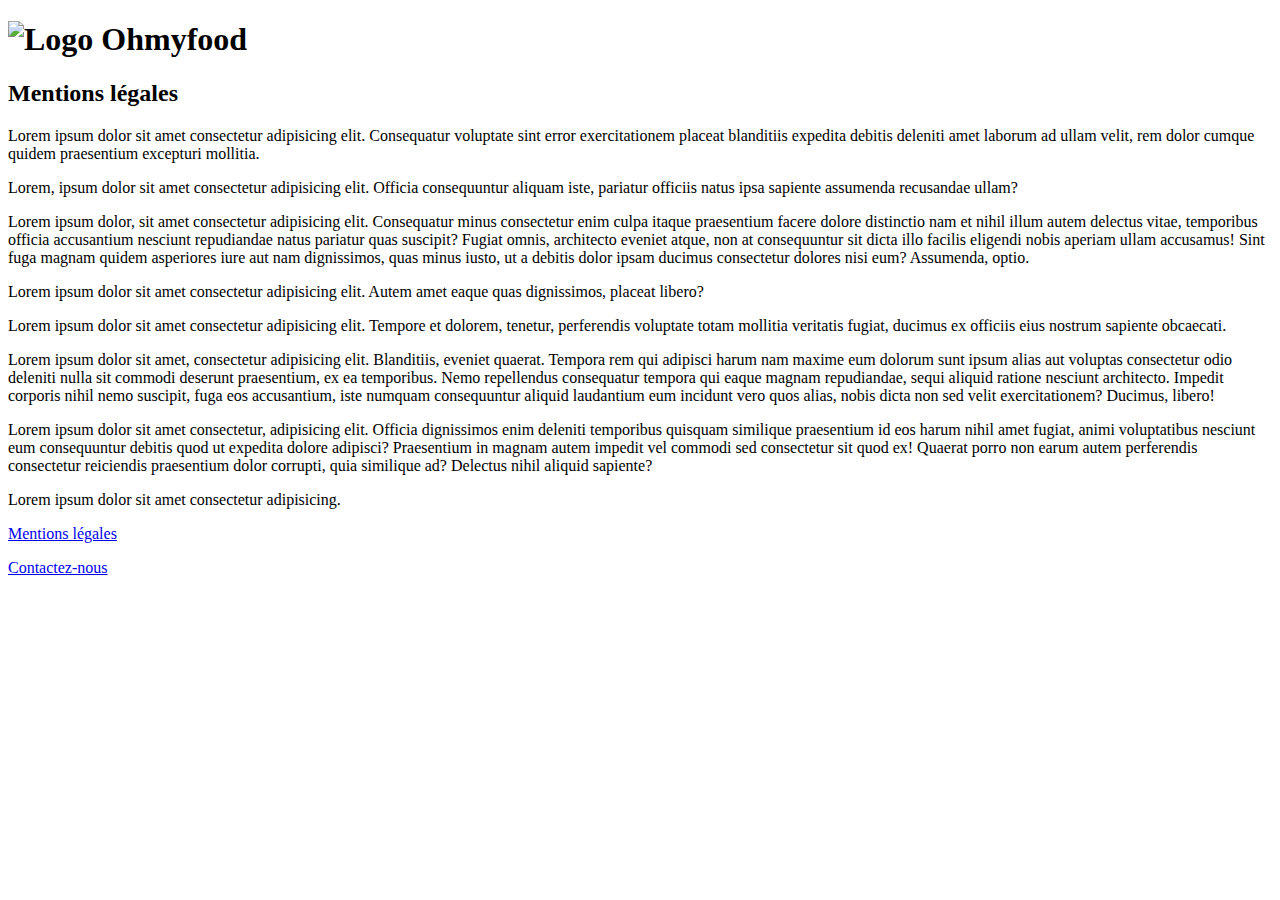
==== HTML/mentions_légales.html @ ee6b41f8 "HTML Bases" ====
<!DOCTYPE html>
<html lang="fr">
<head>
  <meta charset="UTF-8">
  <meta name="viewport" content="width=device-width, initial-scale=1.0">
  <meta http-equiv="X-UA-Compatible" content="ie=edge">
  <title>Ohmyfood</title>
</head>
<body>
  <header><h1><img src="../../Models_and_intels/Logo-ohmyfood.png" alt="Logo Ohmyfood"></h1></header>
  <main>
    <h2>Mentions légales</h2>
    <p>Lorem ipsum dolor sit amet consectetur adipisicing elit. Consequatur voluptate sint error exercitationem placeat blanditiis expedita debitis deleniti amet laborum ad ullam velit, rem dolor cumque quidem praesentium excepturi mollitia.
    </p>
    <p>Lorem, ipsum dolor sit amet consectetur adipisicing elit. Officia consequuntur aliquam iste, pariatur officiis natus ipsa sapiente assumenda recusandae ullam?</p>
    <p>Lorem ipsum dolor, sit amet consectetur adipisicing elit. Consequatur minus consectetur enim culpa itaque praesentium facere dolore distinctio nam et nihil illum autem delectus vitae, temporibus officia accusantium nesciunt repudiandae natus pariatur quas suscipit? Fugiat omnis, architecto eveniet atque, non at consequuntur sit dicta illo facilis eligendi nobis aperiam ullam accusamus! Sint fuga magnam quidem asperiores iure aut nam dignissimos, quas minus iusto, ut a debitis dolor ipsam ducimus consectetur dolores nisi eum? Assumenda, optio.</p>
    <p>Lorem ipsum dolor sit amet consectetur adipisicing elit. Autem amet eaque quas dignissimos, placeat libero?</p>
    <p>Lorem ipsum dolor sit amet consectetur adipisicing elit. Tempore et dolorem, tenetur, perferendis voluptate totam mollitia veritatis fugiat, ducimus ex officiis eius nostrum sapiente obcaecati.</p>
    <p>Lorem ipsum dolor sit amet, consectetur adipisicing elit. Blanditiis, eveniet quaerat. Tempora rem qui adipisci harum nam maxime eum dolorum sunt ipsum alias aut voluptas consectetur odio deleniti nulla sit commodi deserunt praesentium, ex ea temporibus. Nemo repellendus consequatur tempora qui eaque magnam repudiandae, sequi aliquid ratione nesciunt architecto. Impedit corporis nihil nemo suscipit, fuga eos accusantium, iste numquam consequuntur aliquid laudantium eum incidunt vero quos alias, nobis dicta non sed velit exercitationem? Ducimus, libero!</p>
    <p>Lorem ipsum dolor sit amet consectetur, adipisicing elit. Officia dignissimos enim deleniti temporibus quisquam similique praesentium id eos harum nihil amet fugiat, animi voluptatibus nesciunt eum consequuntur debitis quod ut expedita dolore adipisci? Praesentium in magnam autem impedit vel commodi sed consectetur sit quod ex! Quaerat porro non earum autem perferendis consectetur reiciendis praesentium dolor corrupti, quia similique ad? Delectus nihil aliquid sapiente?</p>
    <p>Lorem ipsum dolor sit amet consectetur adipisicing.</p>
  </main>
  <footer><p><a href="mentions_légales.html">Mentions légales</a></p>
          <p><a href="mailto:serviceclient@ohmyfood.com">Contactez-nous</a></p>
  </footer>
</body>
</html>
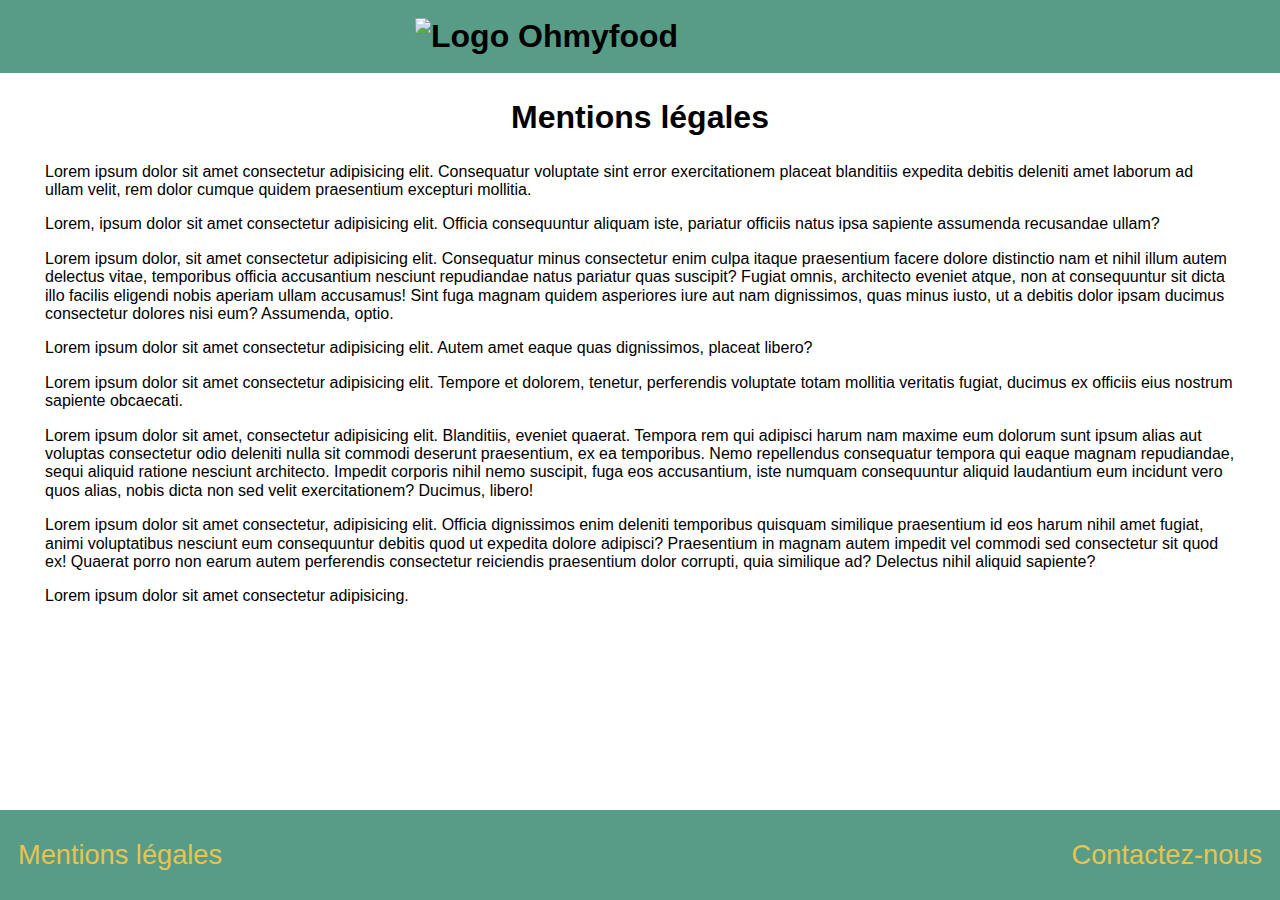
==== commit f1f7611f: "final layout without mqueries" ====
--- a/HTML/mentions_légales.html
+++ b/HTML/mentions_légales.html
@@ -1,27 +1,53 @@
 <!DOCTYPE html>
 <html lang="fr">
+
 <head>
   <meta charset="UTF-8">
   <meta name="viewport" content="width=device-width, initial-scale=1.0">
   <meta http-equiv="X-UA-Compatible" content="ie=edge">
+  <link rel="stylesheet" href="../CSS/main.css">
   <title>Ohmyfood</title>
 </head>
+
 <body>
-  <header><h1><img src="../../Models_and_intels/Logo-ohmyfood.png" alt="Logo Ohmyfood"></h1></header>
-  <main>
+
+  <header>
+    <h1><img src="../../Models_and_intels/Logo-ohmyfood.png" alt="Logo Ohmyfood"></h1>
+  </header>
+  <main id="legalmentions">
     <h2>Mentions légales</h2>
-    <p>Lorem ipsum dolor sit amet consectetur adipisicing elit. Consequatur voluptate sint error exercitationem placeat blanditiis expedita debitis deleniti amet laborum ad ullam velit, rem dolor cumque quidem praesentium excepturi mollitia.
+    <p>Lorem ipsum dolor sit amet consectetur adipisicing elit. Consequatur voluptate sint error exercitationem
+      placeat blanditiis expedita debitis deleniti amet laborum ad ullam velit, rem dolor cumque quidem praesentium
+      excepturi mollitia.
     </p>
-    <p>Lorem, ipsum dolor sit amet consectetur adipisicing elit. Officia consequuntur aliquam iste, pariatur officiis natus ipsa sapiente assumenda recusandae ullam?</p>
-    <p>Lorem ipsum dolor, sit amet consectetur adipisicing elit. Consequatur minus consectetur enim culpa itaque praesentium facere dolore distinctio nam et nihil illum autem delectus vitae, temporibus officia accusantium nesciunt repudiandae natus pariatur quas suscipit? Fugiat omnis, architecto eveniet atque, non at consequuntur sit dicta illo facilis eligendi nobis aperiam ullam accusamus! Sint fuga magnam quidem asperiores iure aut nam dignissimos, quas minus iusto, ut a debitis dolor ipsam ducimus consectetur dolores nisi eum? Assumenda, optio.</p>
+    <p>Lorem, ipsum dolor sit amet consectetur adipisicing elit. Officia consequuntur aliquam iste, pariatur officiis
+      natus ipsa sapiente assumenda recusandae ullam?</p>
+    <p>Lorem ipsum dolor, sit amet consectetur adipisicing elit. Consequatur minus consectetur enim culpa itaque
+      praesentium facere dolore distinctio nam et nihil illum autem delectus vitae, temporibus officia accusantium
+      nesciunt repudiandae natus pariatur quas suscipit? Fugiat omnis, architecto eveniet atque, non at consequuntur
+      sit dicta illo facilis eligendi nobis aperiam ullam accusamus! Sint fuga magnam quidem asperiores iure aut nam
+      dignissimos, quas minus iusto, ut a debitis dolor ipsam ducimus consectetur dolores nisi eum? Assumenda, optio.
+    </p>
     <p>Lorem ipsum dolor sit amet consectetur adipisicing elit. Autem amet eaque quas dignissimos, placeat libero?</p>
-    <p>Lorem ipsum dolor sit amet consectetur adipisicing elit. Tempore et dolorem, tenetur, perferendis voluptate totam mollitia veritatis fugiat, ducimus ex officiis eius nostrum sapiente obcaecati.</p>
-    <p>Lorem ipsum dolor sit amet, consectetur adipisicing elit. Blanditiis, eveniet quaerat. Tempora rem qui adipisci harum nam maxime eum dolorum sunt ipsum alias aut voluptas consectetur odio deleniti nulla sit commodi deserunt praesentium, ex ea temporibus. Nemo repellendus consequatur tempora qui eaque magnam repudiandae, sequi aliquid ratione nesciunt architecto. Impedit corporis nihil nemo suscipit, fuga eos accusantium, iste numquam consequuntur aliquid laudantium eum incidunt vero quos alias, nobis dicta non sed velit exercitationem? Ducimus, libero!</p>
-    <p>Lorem ipsum dolor sit amet consectetur, adipisicing elit. Officia dignissimos enim deleniti temporibus quisquam similique praesentium id eos harum nihil amet fugiat, animi voluptatibus nesciunt eum consequuntur debitis quod ut expedita dolore adipisci? Praesentium in magnam autem impedit vel commodi sed consectetur sit quod ex! Quaerat porro non earum autem perferendis consectetur reiciendis praesentium dolor corrupti, quia similique ad? Delectus nihil aliquid sapiente?</p>
+    <p>Lorem ipsum dolor sit amet consectetur adipisicing elit. Tempore et dolorem, tenetur, perferendis voluptate
+      totam mollitia veritatis fugiat, ducimus ex officiis eius nostrum sapiente obcaecati.</p>
+    <p>Lorem ipsum dolor sit amet, consectetur adipisicing elit. Blanditiis, eveniet quaerat. Tempora rem qui adipisci
+      harum nam maxime eum dolorum sunt ipsum alias aut voluptas consectetur odio deleniti nulla sit commodi deserunt
+      praesentium, ex ea temporibus. Nemo repellendus consequatur tempora qui eaque magnam repudiandae, sequi aliquid
+      ratione nesciunt architecto. Impedit corporis nihil nemo suscipit, fuga eos accusantium, iste numquam
+      consequuntur aliquid laudantium eum incidunt vero quos alias, nobis dicta non sed velit exercitationem? Ducimus,
+      libero!</p>
+    <p>Lorem ipsum dolor sit amet consectetur, adipisicing elit. Officia dignissimos enim deleniti temporibus quisquam
+      similique praesentium id eos harum nihil amet fugiat, animi voluptatibus nesciunt eum consequuntur debitis quod
+      ut expedita dolore adipisci? Praesentium in magnam autem impedit vel commodi sed consectetur sit quod ex!
+      Quaerat porro non earum autem perferendis consectetur reiciendis praesentium dolor corrupti, quia similique ad?
+      Delectus nihil aliquid sapiente?</p>
     <p>Lorem ipsum dolor sit amet consectetur adipisicing.</p>
   </main>
-  <footer><p><a href="mentions_légales.html">Mentions légales</a></p>
-          <p><a href="mailto:serviceclient@ohmyfood.com">Contactez-nous</a></p>
+  <footer>
+    <p><a href="mentions_légales.html">Mentions légales</a></p>
+    <p><a href="mailto:serviceclient@ohmyfood.com">Contactez-nous</a></p>
   </footer>
 </body>
-</html>
+
+</html>--- a/CSS/main.css
+++ b/CSS/main.css
@@ -0,0 +1,1538 @@
+footer p:hover {
+  -webkit-animation: wiggle 3s infinite;
+          animation: wiggle 3s infinite;
+}
+
+@-webkit-keyframes wiggle {
+  0% {
+    -webkit-transform: rotate(0deg);
+            transform: rotate(0deg);
+  }
+  3% {
+    -webkit-transform: rotate(-2deg);
+            transform: rotate(-2deg);
+  }
+  4% {
+    -webkit-transform: rotate(2deg);
+            transform: rotate(2deg);
+  }
+  5% {
+    -webkit-transform: rotate(-2deg);
+            transform: rotate(-2deg);
+  }
+  6% {
+    -webkit-transform: rotate(2deg);
+            transform: rotate(2deg);
+  }
+  7% {
+    -webkit-transform: rotate(0deg);
+            transform: rotate(0deg);
+  }
+  100% {
+    -webkit-transform: rotate(0deg);
+            transform: rotate(0deg);
+  }
+}
+
+@keyframes wiggle {
+  0% {
+    -webkit-transform: rotate(0deg);
+            transform: rotate(0deg);
+  }
+  3% {
+    -webkit-transform: rotate(-2deg);
+            transform: rotate(-2deg);
+  }
+  4% {
+    -webkit-transform: rotate(2deg);
+            transform: rotate(2deg);
+  }
+  5% {
+    -webkit-transform: rotate(-2deg);
+            transform: rotate(-2deg);
+  }
+  6% {
+    -webkit-transform: rotate(2deg);
+            transform: rotate(2deg);
+  }
+  7% {
+    -webkit-transform: rotate(0deg);
+            transform: rotate(0deg);
+  }
+  100% {
+    -webkit-transform: rotate(0deg);
+            transform: rotate(0deg);
+  }
+}
+
+.zoomin {
+  -webkit-transition: all 400ms;
+  transition: all 400ms;
+}
+
+.zoomin:hover {
+  -webkit-transform: scale(1.2);
+          transform: scale(1.2);
+  opacity: 0.6;
+}
+
+@-webkit-keyframes zoomin {
+  0% {
+    -webkit-transform: scale(1.2);
+            transform: scale(1.2);
+  }
+  10% {
+    opacity: 0.85;
+  }
+  45% {
+    opacity: 0.75;
+  }
+  80% {
+    opacity: 0.6;
+  }
+  100% {
+    -webkit-transform: scale(1.2);
+            transform: scale(1.2);
+  }
+}
+
+@keyframes zoomin {
+  0% {
+    -webkit-transform: scale(1.2);
+            transform: scale(1.2);
+  }
+  10% {
+    opacity: 0.85;
+  }
+  45% {
+    opacity: 0.75;
+  }
+  80% {
+    opacity: 0.6;
+  }
+  100% {
+    -webkit-transform: scale(1.2);
+            transform: scale(1.2);
+  }
+}
+
+.underbar1 {
+  -ms-grid-column: 2;
+  -ms-grid-column-span: 2;
+  grid-column: 2/4;
+  -webkit-clip-path: polygon(49% 31%, 93% 17%, 100% 43%, 95% 86%, 70% 76%, 32% 85%, 6% 78%, 5% 23%, 17% 12%);
+          clip-path: polygon(49% 31%, 93% 17%, 100% 43%, 95% 86%, 70% 76%, 32% 85%, 6% 78%, 5% 23%, 17% 12%);
+  width: 25%;
+  height: 1vh;
+  background-color: #f8b6ab;
+  -webkit-transform: scaleX(0);
+          transform: scaleX(0);
+}
+
+.menupage1 h3:hover + .underbar1 {
+  -webkit-animation: underbar 0.5s forwards;
+          animation: underbar 0.5s forwards;
+}
+
+.underbar2 {
+  -ms-grid-column: 2;
+  -ms-grid-column-span: 2;
+  grid-column: 2/4;
+  -webkit-clip-path: polygon(50% 29%, 88% 3%, 100% 51%, 88% 100%, 50% 74%, 13% 100%, 0 50%, 13% 0);
+          clip-path: polygon(50% 29%, 88% 3%, 100% 51%, 88% 100%, 50% 74%, 13% 100%, 0 50%, 13% 0);
+  width: 25%;
+  height: 1vh;
+  background-image: -webkit-gradient(linear, left top, right top, from(#e2860b), color-stop(#a6689a), to(#9d6ffd));
+  background-image: linear-gradient(to right, #e2860b, #a6689a, #9d6ffd);
+  -webkit-transform: scaleX(0);
+          transform: scaleX(0);
+}
+
+.menupage2 h3:hover + .underbar2 {
+  -webkit-animation: underbar 0.5s forwards;
+          animation: underbar 0.5s forwards;
+}
+
+.underbar3 {
+  -ms-grid-column: 2;
+  -ms-grid-column-span: 2;
+  grid-column: 2/4;
+  -webkit-clip-path: polygon(1% 7%, 9% 27%, 19% 36%, 88% 35%, 96% 53%, 99% 86%, 92% 71%, 85% 61%, 72% 61%, 32% 60%, 15% 60%, 6% 49%);
+          clip-path: polygon(1% 7%, 9% 27%, 19% 36%, 88% 35%, 96% 53%, 99% 86%, 92% 71%, 85% 61%, 72% 61%, 32% 60%, 15% 60%, 6% 49%);
+  width: 25%;
+  height: 1vh;
+  background-image: -webkit-gradient(linear, left top, right top, from(#001edb), color-stop(#425cff), to(#53b0f6));
+  background-image: linear-gradient(to right, #001edb, #425cff, #53b0f6);
+  -webkit-transform: scaleX(0);
+          transform: scaleX(0);
+}
+
+.menupage3 h3:hover + .underbar3 {
+  -webkit-animation: underbar 0.5s forwards;
+          animation: underbar 0.5s forwards;
+}
+
+.underbar4 {
+  -ms-grid-column: 2;
+  -ms-grid-column-span: 2;
+  grid-column: 2/4;
+  -webkit-clip-path: polygon(0% 31%, 5% 30%, 10% 34%, 12% 38%, 19% 39%, 23% 32%, 28% 29%, 33% 28%, 38% 33%, 44% 37%, 48% 39%, 53% 37%, 59% 30%, 63% 32%, 68% 36%, 72% 43%, 76% 43%, 80% 41%, 85% 40%, 88% 38%, 93% 35%, 98% 37%, 100% 41%, 100% 71%, 97% 71%, 94% 68%, 90% 69%, 85% 74%, 81% 77%, 76% 79%, 75% 77%, 69% 74%, 66% 71%, 60% 70%, 54% 75%, 51% 80%, 47% 82%, 42% 79%, 39% 76%, 34% 72%, 31% 70%, 30% 65%, 24% 64%, 18% 69%, 13% 72%, 6% 74%, 2% 75%, 0% 76%);
+          clip-path: polygon(0% 31%, 5% 30%, 10% 34%, 12% 38%, 19% 39%, 23% 32%, 28% 29%, 33% 28%, 38% 33%, 44% 37%, 48% 39%, 53% 37%, 59% 30%, 63% 32%, 68% 36%, 72% 43%, 76% 43%, 80% 41%, 85% 40%, 88% 38%, 93% 35%, 98% 37%, 100% 41%, 100% 71%, 97% 71%, 94% 68%, 90% 69%, 85% 74%, 81% 77%, 76% 79%, 75% 77%, 69% 74%, 66% 71%, 60% 70%, 54% 75%, 51% 80%, 47% 82%, 42% 79%, 39% 76%, 34% 72%, 31% 70%, 30% 65%, 24% 64%, 18% 69%, 13% 72%, 6% 74%, 2% 75%, 0% 76%);
+  width: 25%;
+  height: 1vh;
+  background-image: -webkit-gradient(linear, left top, right top, from(#BDFF7D), color-stop(#2d8928), to(#BDFF7D));
+  background-image: linear-gradient(to right, #BDFF7D, #2d8928, #BDFF7D);
+  -webkit-transform: scaleX(0);
+          transform: scaleX(0);
+}
+
+.menupage4 h3:hover + .underbar4 {
+  -webkit-animation: underbar 0.5s forwards;
+          animation: underbar 0.5s forwards;
+}
+
+@-webkit-keyframes underbar {
+  0% {
+    -webkit-transform: scaleX(0);
+            transform: scaleX(0);
+    -webkit-transform-origin: 0% 50%;
+            transform-origin: 0% 50%;
+  }
+  80% {
+    -webkit-transform: scaleX(1.1);
+            transform: scaleX(1.1);
+    -webkit-transform-origin: 0% 50%;
+            transform-origin: 0% 50%;
+  }
+  90% {
+    -webkit-transform: scaleX(0.9);
+            transform: scaleX(0.9);
+    -webkit-transform-origin: 0% 50%;
+            transform-origin: 0% 50%;
+  }
+  100% {
+    -webkit-transform: scaleX(1);
+            transform: scaleX(1);
+    -webkit-transform-origin: 0% 50%;
+            transform-origin: 0% 50%;
+  }
+}
+
+@keyframes underbar {
+  0% {
+    -webkit-transform: scaleX(0);
+            transform: scaleX(0);
+    -webkit-transform-origin: 0% 50%;
+            transform-origin: 0% 50%;
+  }
+  80% {
+    -webkit-transform: scaleX(1.1);
+            transform: scaleX(1.1);
+    -webkit-transform-origin: 0% 50%;
+            transform-origin: 0% 50%;
+  }
+  90% {
+    -webkit-transform: scaleX(0.9);
+            transform: scaleX(0.9);
+    -webkit-transform-origin: 0% 50%;
+            transform-origin: 0% 50%;
+  }
+  100% {
+    -webkit-transform: scaleX(1);
+            transform: scaleX(1);
+    -webkit-transform-origin: 0% 50%;
+            transform-origin: 0% 50%;
+  }
+}
+
+.animsuspension:hover .suspension {
+  display: inline-block;
+  -webkit-transform: scale(0);
+          transform: scale(0);
+}
+
+.animsuspension:hover .suspension1 {
+  -webkit-animation: suspensions 800ms ease-in-out 100ms infinite alternate;
+          animation: suspensions 800ms ease-in-out 100ms infinite alternate;
+}
+
+.animsuspension:hover .suspension2 {
+  -webkit-animation: suspensions 800ms ease-in-out 200ms infinite alternate;
+          animation: suspensions 800ms ease-in-out 200ms infinite alternate;
+}
+
+.animsuspension:hover .suspension3 {
+  -webkit-animation: suspensions 800ms ease-in-out 300ms infinite alternate;
+          animation: suspensions 800ms ease-in-out 300ms infinite alternate;
+}
+
+.animsuspension:hover #btn {
+  display: none;
+}
+
+@-webkit-keyframes suspensions {
+  0% {
+    -webkit-transform: scale(0);
+            transform: scale(0);
+    -webkit-transform-origin: 0% 50%;
+            transform-origin: 0% 50%;
+  }
+  100% {
+    -webkit-transform: scale(1);
+            transform: scale(1);
+    -webkit-transform-origin: 0% 50%;
+            transform-origin: 0% 50%;
+  }
+}
+
+@keyframes suspensions {
+  0% {
+    -webkit-transform: scale(0);
+            transform: scale(0);
+    -webkit-transform-origin: 0% 50%;
+            transform-origin: 0% 50%;
+  }
+  100% {
+    -webkit-transform: scale(1);
+            transform: scale(1);
+    -webkit-transform-origin: 0% 50%;
+            transform-origin: 0% 50%;
+  }
+}
+
+/*! normalize.css v8.0.1 | MIT License | github.com/necolas/normalize.css */
+/* Document
+   ========================================================================== */
+/**
+ * 1. Correct the line height in all browsers.
+ * 2. Prevent adjustments of font size after orientation changes in iOS.
+ */
+html {
+  line-height: 1.15;
+  /* 1 */
+  -webkit-text-size-adjust: 100%;
+  /* 2 */
+}
+
+/* Sections
+   ========================================================================== */
+/**
+ * Remove the margin in all browsers.
+ */
+body {
+  margin: 0;
+}
+
+/**
+ * Render the `main` element consistently in IE.
+ */
+main {
+  display: block;
+}
+
+/**
+ * Correct the font size and margin on `h1` elements within `section` and
+ * `article` contexts in Chrome, Firefox, and Safari.
+ */
+h1 {
+  font-size: 2em;
+  margin: 0.67em 0;
+}
+
+/* Grouping content
+   ========================================================================== */
+/**
+ * 1. Add the correct box sizing in Firefox.
+ * 2. Show the overflow in Edge and IE.
+ */
+hr {
+  -webkit-box-sizing: content-box;
+          box-sizing: content-box;
+  /* 1 */
+  height: 0;
+  /* 1 */
+  overflow: visible;
+  /* 2 */
+}
+
+/**
+ * 1. Correct the inheritance and scaling of font size in all browsers.
+ * 2. Correct the odd `em` font sizing in all browsers.
+ */
+pre {
+  font-family: monospace, monospace;
+  /* 1 */
+  font-size: 1em;
+  /* 2 */
+}
+
+/* Text-level semantics
+   ========================================================================== */
+/**
+ * Remove the gray background on active links in IE 10.
+ */
+a {
+  background-color: transparent;
+}
+
+/**
+ * 1. Remove the bottom border in Chrome 57-
+ * 2. Add the correct text decoration in Chrome, Edge, IE, Opera, and Safari.
+ */
+abbr[title] {
+  border-bottom: none;
+  /* 1 */
+  text-decoration: underline;
+  /* 2 */
+  -webkit-text-decoration: underline dotted;
+          text-decoration: underline dotted;
+  /* 2 */
+}
+
+/**
+ * Add the correct font weight in Chrome, Edge, and Safari.
+ */
+b,
+strong {
+  font-weight: bolder;
+}
+
+/**
+ * 1. Correct the inheritance and scaling of font size in all browsers.
+ * 2. Correct the odd `em` font sizing in all browsers.
+ */
+code,
+kbd,
+samp {
+  font-family: monospace, monospace;
+  /* 1 */
+  font-size: 1em;
+  /* 2 */
+}
+
+/**
+ * Add the correct font size in all browsers.
+ */
+small {
+  font-size: 80%;
+}
+
+/**
+ * Prevent `sub` and `sup` elements from affecting the line height in
+ * all browsers.
+ */
+sub,
+sup {
+  font-size: 75%;
+  line-height: 0;
+  position: relative;
+  vertical-align: baseline;
+}
+
+sub {
+  bottom: -0.25em;
+}
+
+sup {
+  top: -0.5em;
+}
+
+/* Embedded content
+   ========================================================================== */
+/**
+ * Remove the border on images inside links in IE 10.
+ */
+img {
+  border-style: none;
+}
+
+/* Forms
+   ========================================================================== */
+/**
+ * 1. Change the font styles in all browsers.
+ * 2. Remove the margin in Firefox and Safari.
+ */
+button,
+input,
+optgroup,
+select,
+textarea {
+  font-family: inherit;
+  /* 1 */
+  font-size: 100%;
+  /* 1 */
+  line-height: 1.15;
+  /* 1 */
+  margin: 0;
+  /* 2 */
+}
+
+/**
+ * Show the overflow in IE.
+ * 1. Show the overflow in Edge.
+ */
+button,
+input {
+  /* 1 */
+  overflow: visible;
+}
+
+/**
+ * Remove the inheritance of text transform in Edge, Firefox, and IE.
+ * 1. Remove the inheritance of text transform in Firefox.
+ */
+button,
+select {
+  /* 1 */
+  text-transform: none;
+}
+
+/**
+ * Correct the inability to style clickable types in iOS and Safari.
+ */
+button,
+[type="button"],
+[type="reset"],
+[type="submit"] {
+  -webkit-appearance: button;
+}
+
+/**
+ * Remove the inner border and padding in Firefox.
+ */
+button::-moz-focus-inner,
+[type="button"]::-moz-focus-inner,
+[type="reset"]::-moz-focus-inner,
+[type="submit"]::-moz-focus-inner {
+  border-style: none;
+  padding: 0;
+}
+
+/**
+ * Restore the focus styles unset by the previous rule.
+ */
+button:-moz-focusring,
+[type="button"]:-moz-focusring,
+[type="reset"]:-moz-focusring,
+[type="submit"]:-moz-focusring {
+  outline: 1px dotted ButtonText;
+}
+
+/**
+ * Correct the padding in Firefox.
+ */
+fieldset {
+  padding: 0.35em 0.75em 0.625em;
+}
+
+/**
+ * 1. Correct the text wrapping in Edge and IE.
+ * 2. Correct the color inheritance from `fieldset` elements in IE.
+ * 3. Remove the padding so developers are not caught out when they zero out
+ *    `fieldset` elements in all browsers.
+ */
+legend {
+  -webkit-box-sizing: border-box;
+          box-sizing: border-box;
+  /* 1 */
+  color: inherit;
+  /* 2 */
+  display: table;
+  /* 1 */
+  max-width: 100%;
+  /* 1 */
+  padding: 0;
+  /* 3 */
+  white-space: normal;
+  /* 1 */
+}
+
+/**
+ * Add the correct vertical alignment in Chrome, Firefox, and Opera.
+ */
+progress {
+  vertical-align: baseline;
+}
+
+/**
+ * Remove the default vertical scrollbar in IE 10+.
+ */
+textarea {
+  overflow: auto;
+}
+
+/**
+ * 1. Add the correct box sizing in IE 10.
+ * 2. Remove the padding in IE 10.
+ */
+[type="checkbox"],
+[type="radio"] {
+  -webkit-box-sizing: border-box;
+          box-sizing: border-box;
+  /* 1 */
+  padding: 0;
+  /* 2 */
+}
+
+/**
+ * Correct the cursor style of increment and decrement buttons in Chrome.
+ */
+[type="number"]::-webkit-inner-spin-button,
+[type="number"]::-webkit-outer-spin-button {
+  height: auto;
+}
+
+/**
+ * 1. Correct the odd appearance in Chrome and Safari.
+ * 2. Correct the outline style in Safari.
+ */
+[type="search"] {
+  -webkit-appearance: textfield;
+  /* 1 */
+  outline-offset: -2px;
+  /* 2 */
+}
+
+/**
+ * Remove the inner padding in Chrome and Safari on macOS.
+ */
+[type="search"]::-webkit-search-decoration {
+  -webkit-appearance: none;
+}
+
+/**
+ * 1. Correct the inability to style clickable types in iOS and Safari.
+ * 2. Change font properties to `inherit` in Safari.
+ */
+::-webkit-file-upload-button {
+  -webkit-appearance: button;
+  /* 1 */
+  font: inherit;
+  /* 2 */
+}
+
+/* Interactive
+   ========================================================================== */
+/*
+ * Add the correct display in Edge, IE 10+, and Firefox.
+ */
+details {
+  display: block;
+}
+
+/*
+ * Add the correct display in all browsers.
+ */
+summary {
+  display: list-item;
+}
+
+/* Misc
+   ========================================================================== */
+/**
+ * Add the correct display in IE 10+.
+ */
+template {
+  display: none;
+}
+
+/**
+ * Add the correct display in IE 10.
+ */
+[hidden] {
+  display: none;
+}
+
+h2 {
+  font-size: 2rem;
+  text-align: center;
+}
+
+.menupages {
+  -ms-grid-column: 2;
+  -ms-grid-column-span: 2;
+  grid-column: 2/4;
+  display: -webkit-box;
+  display: -ms-flexbox;
+  display: flex;
+  -webkit-box-orient: vertical;
+  -webkit-box-direction: normal;
+      -ms-flex-direction: column;
+          flex-direction: column;
+  -webkit-box-pack: center;
+      -ms-flex-pack: center;
+          justify-content: center;
+}
+
+.menupage1 {
+  background-color: #fcdfda;
+  -webkit-box-shadow: 0px 0px 10px 4px #ebeceb;
+          box-shadow: 0px 0px 10px 4px #ebeceb;
+  display: -webkit-box;
+  display: -ms-flexbox;
+  display: flex;
+  -webkit-box-orient: vertical;
+  -webkit-box-direction: normal;
+      -ms-flex-direction: column;
+          flex-direction: column;
+  -webkit-box-align: center;
+      -ms-flex-align: center;
+          align-items: center;
+  -webkit-box-pack: center;
+      -ms-flex-pack: center;
+          justify-content: center;
+  font-family: cursive,sans-serif;
+  margin-bottom: 20vh;
+}
+
+.menupage1 .menuitem {
+  display: -webkit-box;
+  display: -ms-flexbox;
+  display: flex;
+  -webkit-box-pack: justify;
+      -ms-flex-pack: justify;
+          justify-content: space-between;
+  width: 80%;
+}
+
+.menupage1 .menuitem p {
+  line-height: 220%;
+}
+
+.menupage1 p {
+  line-height: 220%;
+}
+
+.menupage1 img {
+  width: 15vh;
+  height: 10vh;
+  margin: 30px auto;
+}
+
+.menupage1 h2 {
+  margin: 20px auto;
+  font-family: 'Satisfy', cursive;
+  font-weight: bold;
+}
+
+.menupage1 h3 {
+  width: 85%;
+  display: -webkit-box;
+  display: -ms-flexbox;
+  display: flex;
+  -webkit-box-pack: justify;
+      -ms-flex-pack: justify;
+          justify-content: space-between;
+}
+
+.menupage1 h3::before {
+  content: " ";
+  -webkit-clip-path: polygon(49% 31%, 93% 17%, 100% 43%, 95% 86%, 70% 76%, 32% 85%, 6% 78%, 5% 23%, 17% 12%);
+          clip-path: polygon(49% 31%, 93% 17%, 100% 43%, 95% 86%, 70% 76%, 32% 85%, 6% 78%, 5% 23%, 17% 12%);
+  border-radius: 5%;
+  width: 25vh;
+  height: 1vh;
+  background-color: black;
+  margin: 1.75vh 4vh 0vh 0vh;
+  display: inline-block;
+}
+
+.menupage1 h3::after {
+  content: " ";
+  -webkit-clip-path: polygon(49% 31%, 93% 17%, 100% 43%, 95% 86%, 70% 76%, 32% 85%, 6% 78%, 5% 23%, 17% 12%);
+          clip-path: polygon(49% 31%, 93% 17%, 100% 43%, 95% 86%, 70% 76%, 32% 85%, 6% 78%, 5% 23%, 17% 12%);
+  border-radius: 5%;
+  width: 25vh;
+  height: 1vh;
+  background-color: black;
+  margin: 1.75vh 0vh 0vh 4vh;
+  display: inline-block;
+}
+
+.menupage1 .menu1lastp {
+  width: 80%;
+}
+
+.menupage1 .menupageend {
+  display: -webkit-box;
+  display: -ms-flexbox;
+  display: flex;
+  -webkit-box-orient: vertical;
+  -webkit-box-direction: normal;
+      -ms-flex-direction: column;
+          flex-direction: column;
+  -webkit-box-align: center;
+      -ms-flex-align: center;
+          align-items: center;
+  -webkit-box-pack: center;
+      -ms-flex-pack: center;
+          justify-content: center;
+  margin-bottom: 3vh;
+}
+
+.menupage2 {
+  background-color: #fff5fd;
+  -webkit-box-shadow: 0px 0px 10px 4px #ebeceb;
+          box-shadow: 0px 0px 10px 4px #ebeceb;
+  display: -webkit-box;
+  display: -ms-flexbox;
+  display: flex;
+  -webkit-box-orient: vertical;
+  -webkit-box-direction: normal;
+      -ms-flex-direction: column;
+          flex-direction: column;
+  -webkit-box-align: center;
+      -ms-flex-align: center;
+          align-items: center;
+  -webkit-box-pack: center;
+      -ms-flex-pack: center;
+          justify-content: center;
+  font-family: 'Cormorant Upright',sans-serif;
+  font-size: 1.2em;
+  margin-bottom: 20vh;
+  padding-bottom: 10vh;
+}
+
+.menupage2 .menuitem {
+  display: -webkit-box;
+  display: -ms-flexbox;
+  display: flex;
+  -webkit-box-pack: justify;
+      -ms-flex-pack: justify;
+          justify-content: space-between;
+  width: 80%;
+}
+
+.menupage2 .menuitem p {
+  line-height: 220%;
+}
+
+.menupage2 p {
+  line-height: 220%;
+}
+
+.menupage2 h2 {
+  margin: 10vh auto;
+  font-weight: bold;
+  background-image: -webkit-gradient(linear, left top, right top, from(#e2860b), color-stop(#a6689a), to(#9d6ffd));
+  background-image: linear-gradient(to right, #e2860b, #a6689a, #9d6ffd);
+  background-clip: text;
+  -webkit-background-clip: text;
+  -webkit-text-fill-color: transparent;
+  line-height: 2.2em;
+  font-size: 3em;
+}
+
+p.page2color3 {
+  width: 80%;
+}
+
+.page2color1 {
+  color: #e2860b;
+}
+
+.page2color1style1 {
+  width: 85%;
+  display: -webkit-box;
+  display: -ms-flexbox;
+  display: flex;
+  -webkit-box-pack: justify;
+      -ms-flex-pack: justify;
+          justify-content: space-between;
+  color: #e2860b;
+  text-align: center;
+}
+
+.page2color1style1::before {
+  content: " ";
+  -webkit-clip-path: polygon(90% 20%, 94% 32%, 100% 47%, 94% 60%, 90% 75%, 86% 100%, 69% 70%, 1% 53%, 69% 29%, 85% 1%);
+          clip-path: polygon(90% 20%, 94% 32%, 100% 47%, 94% 60%, 90% 75%, 86% 100%, 69% 70%, 1% 53%, 69% 29%, 85% 1%);
+  border-radius: 5%;
+  width: 25vh;
+  height: 1vh;
+  background-color: #e2860b;
+  margin: 1.75vh 4vh 0vh 0vh;
+  display: inline-block;
+}
+
+.page2color1style1::after {
+  content: " ";
+  -webkit-clip-path: polygon(90% 20%, 94% 32%, 100% 47%, 94% 60%, 90% 75%, 86% 100%, 69% 70%, 1% 53%, 69% 29%, 85% 1%);
+          clip-path: polygon(90% 20%, 94% 32%, 100% 47%, 94% 60%, 90% 75%, 86% 100%, 69% 70%, 1% 53%, 69% 29%, 85% 1%);
+  -webkit-transform: rotate(180deg);
+          transform: rotate(180deg);
+  border-radius: 5%;
+  width: 25vh;
+  height: 1vh;
+  background-color: #e2860b;
+  margin: 1.75vh 0vh 0vh 4vh;
+  display: inline-block;
+}
+
+.page2color2 {
+  color: #a6689a;
+}
+
+.page2color1style2 {
+  width: 85%;
+  display: -webkit-box;
+  display: -ms-flexbox;
+  display: flex;
+  -webkit-box-pack: justify;
+      -ms-flex-pack: justify;
+          justify-content: space-between;
+  color: #a6689a;
+  text-align: center;
+}
+
+.page2color1style2::before {
+  content: " ";
+  -webkit-clip-path: polygon(90% 20%, 94% 32%, 100% 47%, 94% 60%, 90% 75%, 86% 100%, 69% 70%, 1% 53%, 69% 29%, 85% 1%);
+          clip-path: polygon(90% 20%, 94% 32%, 100% 47%, 94% 60%, 90% 75%, 86% 100%, 69% 70%, 1% 53%, 69% 29%, 85% 1%);
+  border-radius: 5%;
+  width: 25vh;
+  height: 1vh;
+  background-color: #a6689a;
+  margin: 1.75vh 4vh 0vh 0vh;
+  display: inline-block;
+}
+
+.page2color1style2::after {
+  content: " ";
+  -webkit-clip-path: polygon(90% 20%, 94% 32%, 100% 47%, 94% 60%, 90% 75%, 86% 100%, 69% 70%, 1% 53%, 69% 29%, 85% 1%);
+          clip-path: polygon(90% 20%, 94% 32%, 100% 47%, 94% 60%, 90% 75%, 86% 100%, 69% 70%, 1% 53%, 69% 29%, 85% 1%);
+  -webkit-transform: rotate(180deg);
+          transform: rotate(180deg);
+  border-radius: 5%;
+  width: 25vh;
+  height: 1vh;
+  background-color: #a6689a;
+  margin: 1.75vh 0vh 0vh 4vh;
+  display: inline-block;
+}
+
+.page2color3 {
+  color: #9d6ffd;
+}
+
+.page2color1style3 {
+  width: 85%;
+  display: -webkit-box;
+  display: -ms-flexbox;
+  display: flex;
+  -webkit-box-pack: justify;
+      -ms-flex-pack: justify;
+          justify-content: space-between;
+  color: #9d6ffd;
+  text-align: center;
+}
+
+.page2color1style3::before {
+  content: " ";
+  -webkit-clip-path: polygon(90% 20%, 94% 32%, 100% 47%, 94% 60%, 90% 75%, 86% 100%, 69% 70%, 1% 53%, 69% 29%, 85% 1%);
+          clip-path: polygon(90% 20%, 94% 32%, 100% 47%, 94% 60%, 90% 75%, 86% 100%, 69% 70%, 1% 53%, 69% 29%, 85% 1%);
+  border-radius: 5%;
+  width: 25vh;
+  height: 1vh;
+  background-color: #9d6ffd;
+  margin: 1.75vh 4vh 0vh 0vh;
+  display: inline-block;
+}
+
+.page2color1style3::after {
+  content: " ";
+  -webkit-clip-path: polygon(90% 20%, 94% 32%, 100% 47%, 94% 60%, 90% 75%, 86% 100%, 69% 70%, 1% 53%, 69% 29%, 85% 1%);
+          clip-path: polygon(90% 20%, 94% 32%, 100% 47%, 94% 60%, 90% 75%, 86% 100%, 69% 70%, 1% 53%, 69% 29%, 85% 1%);
+  -webkit-transform: rotate(180deg);
+          transform: rotate(180deg);
+  border-radius: 5%;
+  width: 25vh;
+  height: 1vh;
+  background-color: #9d6ffd;
+  margin: 1.75vh 0vh 0vh 4vh;
+  display: inline-block;
+}
+
+.menupage3 {
+  background-color: #EDEFEF;
+  -webkit-box-shadow: 0px 0px 10px 4px #ebeceb;
+          box-shadow: 0px 0px 10px 4px #ebeceb;
+  display: -webkit-box;
+  display: -ms-flexbox;
+  display: flex;
+  -webkit-box-orient: vertical;
+  -webkit-box-direction: normal;
+      -ms-flex-direction: column;
+          flex-direction: column;
+  -webkit-box-align: center;
+      -ms-flex-align: center;
+          align-items: center;
+  -webkit-box-pack: center;
+      -ms-flex-pack: center;
+          justify-content: center;
+  font-size: 1.2em;
+  margin-bottom: 20vh;
+  padding-bottom: 10vh;
+  font-family: 'comic sans ms';
+  font-style: italic;
+}
+
+.menupage3 .menuitem {
+  display: -webkit-box;
+  display: -ms-flexbox;
+  display: flex;
+  -webkit-box-pack: justify;
+      -ms-flex-pack: justify;
+          justify-content: space-between;
+  width: 80%;
+}
+
+.menupage3 .menuitem p {
+  line-height: 220%;
+}
+
+.menupage3 p {
+  line-height: 220%;
+}
+
+.menupage3 h2 {
+  margin: 10vh auto;
+  background-image: -webkit-gradient(linear, left top, right top, from(#001edb), to(#53b0f6));
+  background-image: linear-gradient(to right, #001edb, #53b0f6);
+  background-clip: text;
+  -webkit-background-clip: text;
+  -webkit-text-fill-color: transparent;
+  font-weight: bold;
+  font-family: 'Great Vibes', cursive;
+  line-height: 2.2em;
+  font-size: 3em;
+}
+
+.page3color1style1 {
+  width: 85%;
+  display: -webkit-box;
+  display: -ms-flexbox;
+  display: flex;
+  -webkit-box-pack: justify;
+      -ms-flex-pack: justify;
+          justify-content: space-between;
+  -webkit-box-align: center;
+      -ms-flex-align: center;
+          align-items: center;
+  text-align: center;
+}
+
+.page3color1style1::before {
+  content: " ";
+  -webkit-clip-path: polygon(8% 39%, 15% 40%, 96% 38%, 100% 68%, 17% 68%, 7% 64%, 3% 54%, 1% 25%);
+          clip-path: polygon(8% 39%, 15% 40%, 96% 38%, 100% 68%, 17% 68%, 7% 64%, 3% 54%, 1% 25%);
+  border-radius: 5%;
+  width: 25vh;
+  height: 2vh;
+  background-color: #001edb;
+  margin: 1.75vh 4vh 0vh 0vh;
+  display: inline-block;
+}
+
+.page3color1style1::after {
+  content: " ";
+  -webkit-clip-path: polygon(89% 44%, 97% 28%, 96% 52%, 93% 64%, 85% 69%, 0 71%, 4% 43%);
+          clip-path: polygon(89% 44%, 97% 28%, 96% 52%, 93% 64%, 85% 69%, 0 71%, 4% 43%);
+  border-radius: 5%;
+  width: 25vh;
+  height: 2vh;
+  background-color: #001edb;
+  margin: 1.75vh 0vh 0vh 4vh;
+  display: inline-block;
+}
+
+.page3color1style2 {
+  width: 85%;
+  display: -webkit-box;
+  display: -ms-flexbox;
+  display: flex;
+  -webkit-box-pack: justify;
+      -ms-flex-pack: justify;
+          justify-content: space-between;
+  text-align: center;
+  -webkit-box-align: center;
+      -ms-flex-align: center;
+          align-items: center;
+}
+
+.page3color1style2::before {
+  content: " ";
+  -webkit-clip-path: polygon(8% 39%, 15% 40%, 96% 38%, 100% 68%, 17% 68%, 7% 64%, 3% 54%, 1% 25%);
+          clip-path: polygon(8% 39%, 15% 40%, 96% 38%, 100% 68%, 17% 68%, 7% 64%, 3% 54%, 1% 25%);
+  border-radius: 5%;
+  width: 25vh;
+  height: 2vh;
+  background-color: #425cff;
+  margin: 1.75vh 4vh 0vh 0vh;
+  display: inline-block;
+}
+
+.page3color1style2::after {
+  content: " ";
+  -webkit-clip-path: polygon(89% 44%, 97% 28%, 96% 52%, 93% 64%, 85% 69%, 0 71%, 4% 43%);
+          clip-path: polygon(89% 44%, 97% 28%, 96% 52%, 93% 64%, 85% 69%, 0 71%, 4% 43%);
+  border-radius: 5%;
+  width: 25vh;
+  height: 2vh;
+  background-color: #425cff;
+  margin: 1.75vh 0vh 0vh 4vh;
+  display: inline-block;
+}
+
+.page3color1style3 {
+  width: 85%;
+  display: -webkit-box;
+  display: -ms-flexbox;
+  display: flex;
+  -webkit-box-pack: justify;
+      -ms-flex-pack: justify;
+          justify-content: space-between;
+  -webkit-box-align: center;
+      -ms-flex-align: center;
+          align-items: center;
+  text-align: center;
+}
+
+.page3color1style3::before {
+  content: " ";
+  -webkit-clip-path: polygon(8% 39%, 15% 40%, 96% 38%, 100% 68%, 17% 68%, 7% 64%, 3% 54%, 1% 25%);
+          clip-path: polygon(8% 39%, 15% 40%, 96% 38%, 100% 68%, 17% 68%, 7% 64%, 3% 54%, 1% 25%);
+  border-radius: 5%;
+  width: 25vh;
+  height: 2vh;
+  background-color: #53b0f6;
+  margin: 1.75vh 4vh 0vh 0vh;
+  display: inline-block;
+}
+
+.page3color1style3::after {
+  content: " ";
+  -webkit-clip-path: polygon(89% 44%, 97% 28%, 96% 52%, 93% 64%, 85% 69%, 0 71%, 4% 43%);
+          clip-path: polygon(89% 44%, 97% 28%, 96% 52%, 93% 64%, 85% 69%, 0 71%, 4% 43%);
+  border-radius: 5%;
+  width: 25vh;
+  height: 2vh;
+  background-color: #53b0f6;
+  margin: 1.75vh 0vh 0vh 4vh;
+  display: inline-block;
+}
+
+.menupage4 {
+  -webkit-box-shadow: 0px 0px 10px 4px #ebeceb;
+          box-shadow: 0px 0px 10px 4px #ebeceb;
+  display: -webkit-box;
+  display: -ms-flexbox;
+  display: flex;
+  -webkit-box-orient: vertical;
+  -webkit-box-direction: normal;
+      -ms-flex-direction: column;
+          flex-direction: column;
+  -webkit-box-align: center;
+      -ms-flex-align: center;
+          align-items: center;
+  -webkit-box-pack: center;
+      -ms-flex-pack: center;
+          justify-content: center;
+  font-family: cursive,sans-serif;
+  padding-bottom: 10vh;
+  margin-bottom: 20vh;
+}
+
+.menupage4 .menuitem {
+  display: -webkit-box;
+  display: -ms-flexbox;
+  display: flex;
+  -webkit-box-pack: justify;
+      -ms-flex-pack: justify;
+          justify-content: space-between;
+  width: 80%;
+  font-family: 'comic sans ms';
+  font-style: italic;
+}
+
+.menupage4 .menuitem p {
+  line-height: 220%;
+}
+
+.menupage4 h2 {
+  margin: 10vh auto;
+  background-image: -webkit-gradient(linear, left top, right top, from(#2d8928), to(#BDFF7D));
+  background-image: linear-gradient(to right, #2d8928, #BDFF7D);
+  background-clip: text;
+  -webkit-background-clip: text;
+  -webkit-text-fill-color: transparent;
+  font-family: 'Kaushan Script', cursive;
+  font-weight: bold;
+  font-size: 3em;
+  line-height: 2.2em;
+}
+
+.menupage4 h3 {
+  width: 85%;
+  display: -webkit-box;
+  display: -ms-flexbox;
+  display: flex;
+  -webkit-box-pack: justify;
+      -ms-flex-pack: justify;
+          justify-content: space-between;
+}
+
+.menupage4 h3::before {
+  content: " ";
+  -webkit-clip-path: polygon(0% 31%, 5% 30%, 10% 34%, 12% 38%, 19% 39%, 23% 32%, 28% 29%, 33% 28%, 38% 33%, 44% 37%, 48% 39%, 53% 37%, 59% 30%, 63% 32%, 68% 36%, 72% 43%, 76% 43%, 80% 41%, 85% 40%, 88% 38%, 93% 35%, 98% 37%, 100% 41%, 100% 71%, 97% 71%, 94% 68%, 90% 69%, 85% 74%, 81% 77%, 76% 79%, 75% 77%, 69% 74%, 66% 71%, 60% 70%, 54% 75%, 51% 80%, 47% 82%, 42% 79%, 39% 76%, 34% 72%, 31% 70%, 30% 65%, 24% 64%, 18% 69%, 13% 72%, 6% 74%, 2% 75%, 0% 76%);
+          clip-path: polygon(0% 31%, 5% 30%, 10% 34%, 12% 38%, 19% 39%, 23% 32%, 28% 29%, 33% 28%, 38% 33%, 44% 37%, 48% 39%, 53% 37%, 59% 30%, 63% 32%, 68% 36%, 72% 43%, 76% 43%, 80% 41%, 85% 40%, 88% 38%, 93% 35%, 98% 37%, 100% 41%, 100% 71%, 97% 71%, 94% 68%, 90% 69%, 85% 74%, 81% 77%, 76% 79%, 75% 77%, 69% 74%, 66% 71%, 60% 70%, 54% 75%, 51% 80%, 47% 82%, 42% 79%, 39% 76%, 34% 72%, 31% 70%, 30% 65%, 24% 64%, 18% 69%, 13% 72%, 6% 74%, 2% 75%, 0% 76%);
+  border-radius: 5%;
+  width: 25vh;
+  height: 2vh;
+  background: -webkit-gradient(linear, left top, right top, from(#2d8928), to(#BDFF7D));
+  background: linear-gradient(to right, #2d8928, #BDFF7D);
+  margin: 1.75vh 4vh 0vh 0vh;
+  display: inline-block;
+}
+
+.menupage4 h3::after {
+  content: " ";
+  -webkit-clip-path: polygon(0% 31%, 5% 30%, 10% 34%, 12% 38%, 19% 39%, 23% 32%, 28% 29%, 33% 28%, 38% 33%, 44% 37%, 48% 39%, 53% 37%, 59% 30%, 63% 32%, 68% 36%, 72% 43%, 76% 43%, 80% 41%, 85% 40%, 88% 38%, 93% 35%, 98% 37%, 100% 41%, 100% 71%, 97% 71%, 94% 68%, 90% 69%, 85% 74%, 81% 77%, 76% 79%, 75% 77%, 69% 74%, 66% 71%, 60% 70%, 54% 75%, 51% 80%, 47% 82%, 42% 79%, 39% 76%, 34% 72%, 31% 70%, 30% 65%, 24% 64%, 18% 69%, 13% 72%, 6% 74%, 2% 75%, 0% 76%);
+          clip-path: polygon(0% 31%, 5% 30%, 10% 34%, 12% 38%, 19% 39%, 23% 32%, 28% 29%, 33% 28%, 38% 33%, 44% 37%, 48% 39%, 53% 37%, 59% 30%, 63% 32%, 68% 36%, 72% 43%, 76% 43%, 80% 41%, 85% 40%, 88% 38%, 93% 35%, 98% 37%, 100% 41%, 100% 71%, 97% 71%, 94% 68%, 90% 69%, 85% 74%, 81% 77%, 76% 79%, 75% 77%, 69% 74%, 66% 71%, 60% 70%, 54% 75%, 51% 80%, 47% 82%, 42% 79%, 39% 76%, 34% 72%, 31% 70%, 30% 65%, 24% 64%, 18% 69%, 13% 72%, 6% 74%, 2% 75%, 0% 76%);
+  border-radius: 5%;
+  -webkit-transform: rotate(180deg);
+          transform: rotate(180deg);
+  width: 25vh;
+  height: 2vh;
+  background: -webkit-gradient(linear, left top, right top, from(#2d8928), to(#BDFF7D));
+  background: linear-gradient(to right, #2d8928, #BDFF7D);
+  margin: 1.75vh 0vh 0vh 4vh;
+  display: inline-block;
+}
+
+body {
+  font-family: "Gill Sans", sans-serif;
+}
+
+.container {
+  display: -ms-grid;
+  display: grid;
+  -ms-grid-columns: 1fr 1fr 1fr 1fr;
+      grid-template-columns: 1fr 1fr 1fr 1fr;
+  height: 90vh;
+}
+
+header {
+  background-color: #569c87;
+  -ms-grid-column: 1;
+  -ms-grid-column-span: 4;
+  grid-column: 1/5;
+}
+
+header img {
+  width: 50vh;
+  max-height: 10vh;
+}
+
+header h1 {
+  margin-top: 0px;
+  padding: 2vh;
+  -ms-grid-column: 2;
+  -ms-grid-column-span: 2;
+  grid-column: 2/4;
+  width: 50vh;
+  margin: auto;
+}
+
+.menu1 {
+  -ms-grid-column: 1;
+  -ms-grid-column-span: 1;
+  grid-column: 1/2;
+  -webkit-box-shadow: 0px 0px 10px 4px #ebeceb;
+          box-shadow: 0px 0px 10px 4px #ebeceb;
+  background-color: #fcdfda;
+  margin: 7vh 0vh 2.5vh 7vh;
+  display: -webkit-box;
+  display: -ms-flexbox;
+  display: flex;
+}
+
+.menu1 a {
+  display: -webkit-box;
+  display: -ms-flexbox;
+  display: flex;
+  -webkit-box-pack: center;
+      -ms-flex-pack: center;
+          justify-content: center;
+  -webkit-box-align: center;
+      -ms-flex-align: center;
+          align-items: center;
+  min-height: 50vh;
+  -webkit-box-orient: vertical;
+  -webkit-box-direction: normal;
+      -ms-flex-direction: column;
+          flex-direction: column;
+  text-decoration: none;
+  color: black;
+  font-family: 'Satisfy', cursive;
+  font-weight: bold;
+  font-size: 1.4em;
+  line-height: 1.4em;
+}
+
+.menu1 a h3 {
+  font-family: 'comic sans ms';
+  font-style: italic;
+  font-size: 1.8em;
+  line-height: 1.8em;
+}
+
+.menu1 a img {
+  max-width: 20%;
+}
+
+.menu2 {
+  -ms-grid-column: 2;
+  -ms-grid-column-span: 1;
+  grid-column: 2/3;
+  background-color: #fff5fd;
+  -webkit-box-shadow: 0px 0px 10px 4px #ebeceb;
+          box-shadow: 0px 0px 10px 4px #ebeceb;
+  margin: 7vh 2.5vh 2.5vh 5vh;
+}
+
+.menu2 a {
+  display: -webkit-box;
+  display: -ms-flexbox;
+  display: flex;
+  -webkit-box-pack: center;
+      -ms-flex-pack: center;
+          justify-content: center;
+  -webkit-box-align: center;
+      -ms-flex-align: center;
+          align-items: center;
+  min-height: 50vh;
+  -webkit-box-orient: vertical;
+  -webkit-box-direction: normal;
+      -ms-flex-direction: column;
+          flex-direction: column;
+  text-decoration: none;
+}
+
+.menu2 a p {
+  background-image: -webkit-gradient(linear, left top, right top, from(#e2860b), color-stop(#a6689a), to(#9d6ffd));
+  background-image: linear-gradient(to right, #e2860b, #a6689a, #9d6ffd);
+  background-clip: text;
+  -webkit-background-clip: text;
+  -webkit-text-fill-color: transparent;
+  font-family: 'Cormorant Upright', serif;
+  font-size: 1.4em;
+  line-height: 1.4em;
+}
+
+.menu2 a h3 {
+  font-family: arial;
+  font-size: 1.8em;
+  line-height: 1.8em;
+  color: #e2860b;
+}
+
+.menu3 {
+  -ms-grid-column: 3;
+  -ms-grid-column-span: 1;
+  grid-column: 3/4;
+  -webkit-box-shadow: 0px 0px 10px 4px #ebeceb;
+          box-shadow: 0px 0px 10px 4px #ebeceb;
+  margin: 7vh 5vh 2.5vh 2.5vh;
+  background-color: #EDEFEF;
+}
+
+.menu3 a {
+  display: -webkit-box;
+  display: -ms-flexbox;
+  display: flex;
+  -webkit-box-pack: center;
+      -ms-flex-pack: center;
+          justify-content: center;
+  -webkit-box-align: center;
+      -ms-flex-align: center;
+          align-items: center;
+  min-height: 50vh;
+  -webkit-box-orient: vertical;
+  -webkit-box-direction: normal;
+      -ms-flex-direction: column;
+          flex-direction: column;
+  text-decoration: none;
+}
+
+.menu3 a p {
+  background-image: -webkit-gradient(linear, left top, right top, from(#001edb), to(#53b0f6));
+  background-image: linear-gradient(to right, #001edb, #53b0f6);
+  background-clip: text;
+  -webkit-background-clip: text;
+  -webkit-text-fill-color: transparent;
+  font-family: 'Great Vibes', cursive;
+  font-size: 1.4em;
+  line-height: 1.4em;
+}
+
+.menu3 a h3 {
+  font-family: 'comic sans ms';
+  font-style: italic;
+  font-size: 1.8em;
+  line-height: 1.8em;
+  color: #7588ff;
+}
+
+.menu4 {
+  -ms-grid-column: 4;
+  -ms-grid-column-span: 1;
+  grid-column: 4/5;
+  -webkit-box-shadow: 0px 0px 10px 4px #ebeceb;
+          box-shadow: 0px 0px 10px 4px #ebeceb;
+  margin: 7vh 7vh 2.5vh 0vh;
+  background-color: #fdfffd;
+}
+
+.menu4 a {
+  display: -webkit-box;
+  display: -ms-flexbox;
+  display: flex;
+  -webkit-box-pack: center;
+      -ms-flex-pack: center;
+          justify-content: center;
+  -webkit-box-align: center;
+      -ms-flex-align: center;
+          align-items: center;
+  min-height: 50vh;
+  -webkit-box-orient: vertical;
+  -webkit-box-direction: normal;
+      -ms-flex-direction: column;
+          flex-direction: column;
+  text-decoration: none;
+}
+
+.menu4 a p {
+  background-image: -webkit-gradient(linear, left top, right top, from(#2d8928), to(#BDFF7D));
+  background-image: linear-gradient(to right, #2d8928, #BDFF7D);
+  background-clip: text;
+  -webkit-background-clip: text;
+  -webkit-text-fill-color: transparent;
+  font-family: 'Kaushan Script', cursive;
+  font-size: 1.8em;
+  line-height: 1.8em;
+}
+
+.menu4 a h3 {
+  font-family: 'comic sans ms';
+  font-style: italic;
+  font-size: 1.8em;
+  line-height: 1.8em;
+  color: #79d674;
+}
+
+aside {
+  -ms-grid-column: 2;
+  -ms-grid-column-span: 2;
+  grid-column: 2/4;
+  display: -webkit-box;
+  display: -ms-flexbox;
+  display: flex;
+  -webkit-box-pack: center;
+      -ms-flex-pack: center;
+          justify-content: center;
+  -webkit-box-align: center;
+      -ms-flex-align: center;
+          align-items: center;
+}
+
+aside .animsuspension {
+  display: -webkit-box;
+  display: -ms-flexbox;
+  display: flex;
+  -webkit-box-pack: center;
+      -ms-flex-pack: center;
+          justify-content: center;
+  -webkit-box-align: center;
+      -ms-flex-align: center;
+          align-items: center;
+  background-color: #569c87;
+  color: #e9c351;
+  height: 6vh;
+  width: 33vh;
+  margin: auto;
+  border-radius: 10px;
+}
+
+aside .animsuspension #btn {
+  text-align: center;
+  font-size: 1.5em;
+  margin: 1vh auto;
+}
+
+aside .animsuspension .suspension {
+  display: none;
+  height: 3vh;
+  width: 3vh;
+  border-radius: 100%;
+  margin: 2vh;
+  background-color: #e9c351;
+}
+
+footer {
+  background-color: #569c87;
+  position: fixed;
+  z-index: 2;
+  bottom: 0px;
+  left: 0px;
+  right: 0px;
+  display: -webkit-box;
+  display: -ms-flexbox;
+  display: flex;
+  -webkit-box-pack: justify;
+      -ms-flex-pack: justify;
+          justify-content: space-between;
+  -webkit-box-align: center;
+      -ms-flex-align: center;
+          align-items: center;
+  height: 10vh;
+}
+
+footer a {
+  color: #e9c351;
+  text-decoration: none;
+  font-size: 1.7em;
+  margin: 1vh 2vh auto;
+  -ms-flex-line-pack: justify;
+      align-content: space-between;
+}
+
+#legalmentions {
+  margin-bottom: 10vh;
+  margin-left: 5vh;
+  margin-right: 5vh;
+}
+
+@media screen and (max-width: 1800px) {
+  .menu1 {
+    -ms-grid-column: 1;
+    -ms-grid-column-span: 2;
+    grid-column: 1/3;
+  }
+  .menu2 {
+    -ms-grid-column: 3;
+    -ms-grid-column-span: 2;
+    grid-column: 3/5;
+  }
+  .menu3 {
+    -ms-grid-column: 1;
+    -ms-grid-column-span: 2;
+    grid-column: 1/3;
+  }
+  .menu4 {
+    -ms-grid-column: 3;
+    -ms-grid-column-span: 2;
+    grid-column: 3/5;
+  }
+}
+/*# sourceMappingURL=main.css.map */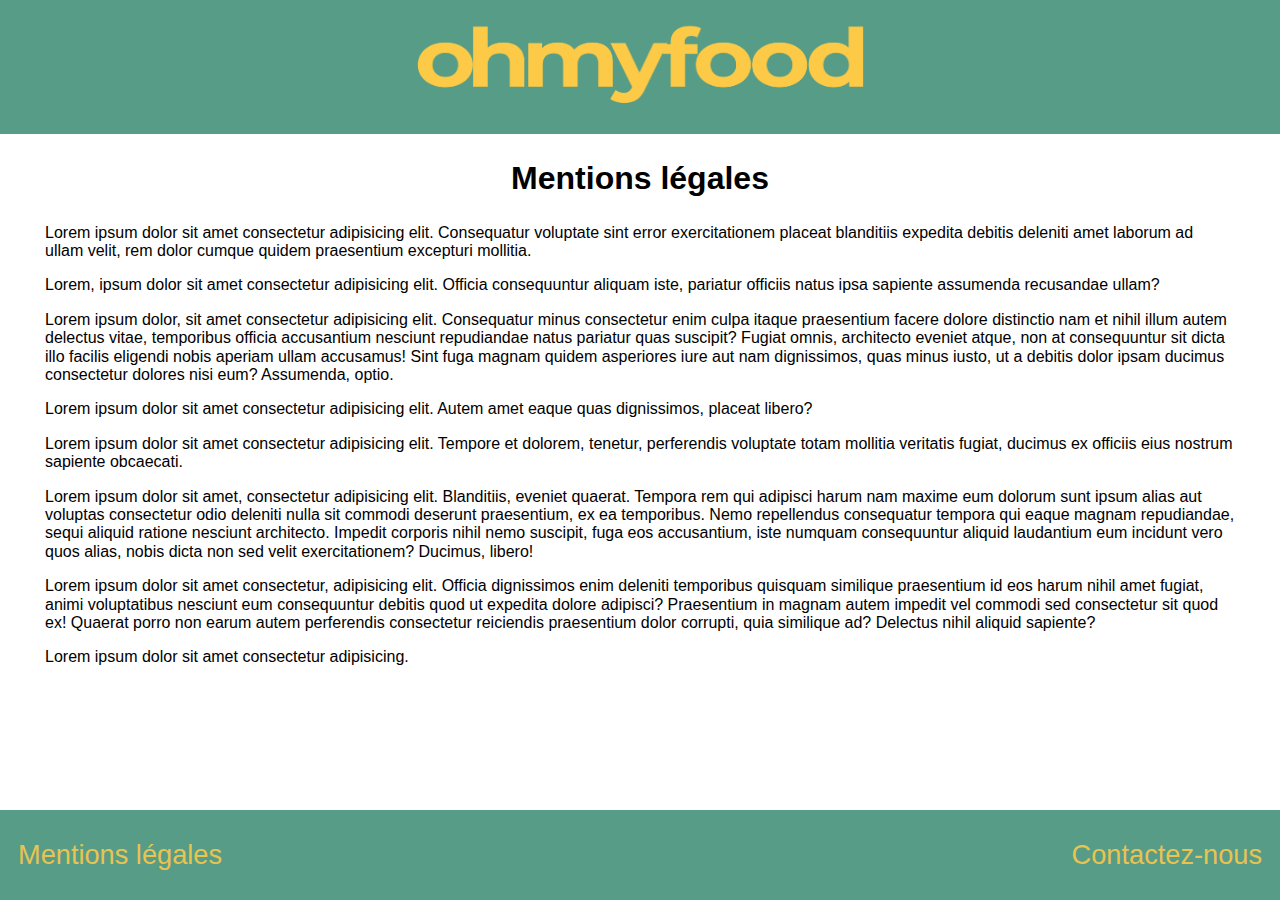
==== commit 6f9380d9: "Final change" ====
--- a/HTML/mentions_légales.html
+++ b/HTML/mentions_légales.html
@@ -12,7 +12,7 @@
 <body>
 
   <header>
-    <h1><img src="../../Models_and_intels/Logo-ohmyfood.png" alt="Logo Ohmyfood"></h1>
+    <h1><img src="../Image/Logo-ohmyfood.png" alt="Logo Ohmyfood"></h1>
   </header>
   <main id="legalmentions">
     <h2>Mentions légales</h2>
--- a/CSS/main.css
+++ b/CSS/main.css
@@ -662,6 +662,27 @@
   -webkit-box-pack: center;
       -ms-flex-pack: center;
           justify-content: center;
+  margin-bottom: 13vh;
+}
+
+.menuprice {
+  -webkit-margin-before: 1em;
+          margin-block-start: 1em;
+  -webkit-margin-after: 1em;
+          margin-block-end: 1em;
+  display: -webkit-box;
+  display: -ms-flexbox;
+  display: flex;
+  -webkit-box-orient: vertical;
+  -webkit-box-direction: normal;
+      -ms-flex-direction: column;
+          flex-direction: column;
+}
+
+.menuprice span {
+  -webkit-box-flex: 1;
+      -ms-flex: 1;
+          flex: 1;
 }
 
 .menupage1 {
@@ -681,17 +702,23 @@
   -webkit-box-pack: center;
       -ms-flex-pack: center;
           justify-content: center;
-  font-family: cursive,sans-serif;
-  margin-bottom: 20vh;
+  font-family: cursive, sans-serif;
 }
 
 .menupage1 .menuitem {
   display: -webkit-box;
   display: -ms-flexbox;
   display: flex;
+  -webkit-box-orient: vertical;
+  -webkit-box-direction: normal;
+      -ms-flex-direction: column;
+          flex-direction: column;
   -webkit-box-pack: justify;
       -ms-flex-pack: justify;
           justify-content: space-between;
+  -webkit-box-align: center;
+      -ms-flex-align: center;
+          align-items: center;
   width: 80%;
 }
 
@@ -787,10 +814,8 @@
   -webkit-box-pack: center;
       -ms-flex-pack: center;
           justify-content: center;
-  font-family: 'Cormorant Upright',sans-serif;
+  font-family: 'Cormorant Upright', sans-serif;
   font-size: 1.2em;
-  margin-bottom: 20vh;
-  padding-bottom: 10vh;
 }
 
 .menupage2 .menuitem {
@@ -971,8 +996,6 @@
       -ms-flex-pack: center;
           justify-content: center;
   font-size: 1.2em;
-  margin-bottom: 20vh;
-  padding-bottom: 10vh;
   font-family: 'comic sans ms';
   font-style: italic;
 }
@@ -1138,9 +1161,7 @@
   -webkit-box-pack: center;
       -ms-flex-pack: center;
           justify-content: center;
-  font-family: cursive,sans-serif;
-  padding-bottom: 10vh;
-  margin-bottom: 20vh;
+  font-family: cursive, sans-serif;
 }
 
 .menupage4 .menuitem {
@@ -1208,6 +1229,82 @@
   background: linear-gradient(to right, #2d8928, #BDFF7D);
   margin: 1.75vh 0vh 0vh 4vh;
   display: inline-block;
+}
+
+@media (max-width: 1300px) {
+  .menupages {
+    -ms-grid-column: 1;
+    -ms-grid-column-span: 4;
+    grid-column: 1/5;
+    margin-bottom: 13vh;
+    font-size: 0.9em;
+  }
+  .menupages .menupage1 {
+    max-width: 70vh;
+    margin: auto;
+  }
+  .menupage2 {
+    max-width: 70vh;
+    margin: auto;
+  }
+  .menupage3 {
+    max-width: 70vh;
+    margin: auto;
+  }
+  .menupage4 {
+    max-width: 70vh;
+    margin: auto;
+  }
+}
+
+@media (max-width: 800px) {
+  .menupages .menupage1 {
+    max-width: 55vh;
+  }
+  .menupages .menupage1 .menudish {
+    margin-right: 2vh;
+  }
+  .menupages .menupage2 {
+    max-width: 55vh;
+  }
+  .menupages .menupage2 .menudish {
+    margin-right: 2vh;
+  }
+  .menupages .menupage3 {
+    max-width: 55vh;
+    margin: auto;
+  }
+  .menupages .menupage3 .menudish {
+    margin-right: 2vh;
+  }
+  .menupages .menupage4 {
+    max-width: 55vh;
+  }
+  .menupages .menupage4 .menudish {
+    margin-right: 2vh;
+  }
+}
+
+@media (max-width: 600px) {
+  .menupages {
+    -ms-grid-column: 1;
+    -ms-grid-column-span: 4;
+    grid-column: 1/5;
+    margin-bottom: 13vh;
+    font-size: 0.45em;
+  }
+  .menupages .menupage1 {
+    max-width: 45vh;
+  }
+  .menupages .menupage2 {
+    max-width: 45vh;
+  }
+  .menupages .menupage3 {
+    max-width: 45vh;
+  }
+  .menupages .menupage4 {
+    max-width: 45vh;
+  }
 }
 
 body {
@@ -1513,26 +1610,153 @@
   margin-right: 5vh;
 }
 
-@media screen and (max-width: 1800px) {
+@media (max-width: 1300px) {
   .menu1 {
     -ms-grid-column: 1;
     -ms-grid-column-span: 2;
     grid-column: 1/3;
+    margin: 7vh 2.5vh 2.5vh 7vh;
+  }
+  .menu1 a {
+    min-height: 60vh;
+  }
+  .menu1 a h3 {
+    font-size: 1.89em;
+  }
+  .menu1 a p {
+    font-size: 1.89em;
   }
   .menu2 {
     -ms-grid-column: 3;
     -ms-grid-column-span: 2;
     grid-column: 3/5;
+    margin: 7vh 7vh 2.5vh 2.5vh;
+  }
+  .menu2 a {
+    min-height: 60vh;
+  }
+  .menu2 a h3 {
+    font-size: 2.25em;
+    line-height: 2.25em;
+  }
+  .menu2 a p {
+    font-size: 2.25em;
+    line-height: 2.25em;
   }
   .menu3 {
     -ms-grid-column: 1;
     -ms-grid-column-span: 2;
     grid-column: 1/3;
+    margin: 2.5vh 2.5vh 7vh 7vh;
+  }
+  .menu3 a {
+    min-height: 60vh;
+  }
+  .menu3 a h3 {
+    font-size: 2.25em;
+    line-height: 2.25em;
+  }
+  .menu3 a p {
+    font-size: 2.25em;
+    line-height: 2.25em;
   }
   .menu4 {
     -ms-grid-column: 3;
     -ms-grid-column-span: 2;
     grid-column: 3/5;
+    margin: 2.5vh 7vh 7vh 2.5vh;
+  }
+  .menu4 a {
+    min-height: 60vh;
+  }
+  .menu4 a h3 {
+    font-size: 2.25em;
+    line-height: 2.25em;
+  }
+  .menu4 a p {
+    font-size: 2.25em;
+    line-height: 2.25em;
+  }
+  aside {
+    margin-bottom: 13vh;
+  }
+}
+
+@media (max-width: 800px) {
+  .menu1 {
+    -ms-grid-column: 1;
+    -ms-grid-column-span: 4;
+    grid-column: 1/5;
+    width: 50vh;
+    height: 60vh;
+    display: -webkit-box;
+    display: -ms-flexbox;
+    display: flex;
+    -webkit-box-pack: center;
+        -ms-flex-pack: center;
+            justify-content: center;
+    -webkit-box-align: center;
+        -ms-flex-align: center;
+            align-items: center;
+    margin: 2vh auto;
+  }
+  .menu2 {
+    -ms-grid-column: 1;
+    -ms-grid-column-span: 4;
+    grid-column: 1/5;
+    width: 50vh;
+    height: 60vh;
+    display: -webkit-box;
+    display: -ms-flexbox;
+    display: flex;
+    -webkit-box-pack: center;
+        -ms-flex-pack: center;
+            justify-content: center;
+    -webkit-box-align: center;
+        -ms-flex-align: center;
+            align-items: center;
+    margin: 2vh auto;
+  }
+  .menu3 {
+    -ms-grid-column: 1;
+    -ms-grid-column-span: 4;
+    grid-column: 1/5;
+    width: 50vh;
+    height: 60vh;
+    display: -webkit-box;
+    display: -ms-flexbox;
+    display: flex;
+    -webkit-box-pack: center;
+        -ms-flex-pack: center;
+            justify-content: center;
+    -webkit-box-align: center;
+        -ms-flex-align: center;
+            align-items: center;
+    margin: 2vh auto;
+  }
+  .menu4 {
+    -ms-grid-column: 1;
+    -ms-grid-column-span: 4;
+    grid-column: 1/5;
+    width: 50vh;
+    height: 60vh;
+    display: -webkit-box;
+    display: -ms-flexbox;
+    display: flex;
+    -webkit-box-pack: center;
+        -ms-flex-pack: center;
+            justify-content: center;
+    -webkit-box-align: center;
+        -ms-flex-align: center;
+            align-items: center;
+    margin: 2vh auto;
+  }
+  .animsuspension {
+    padding: 1vh;
+  }
+  footer {
+    font-size: 0.54em;
+    text-align: center;
   }
 }
 /*# sourceMappingURL=main.css.map */